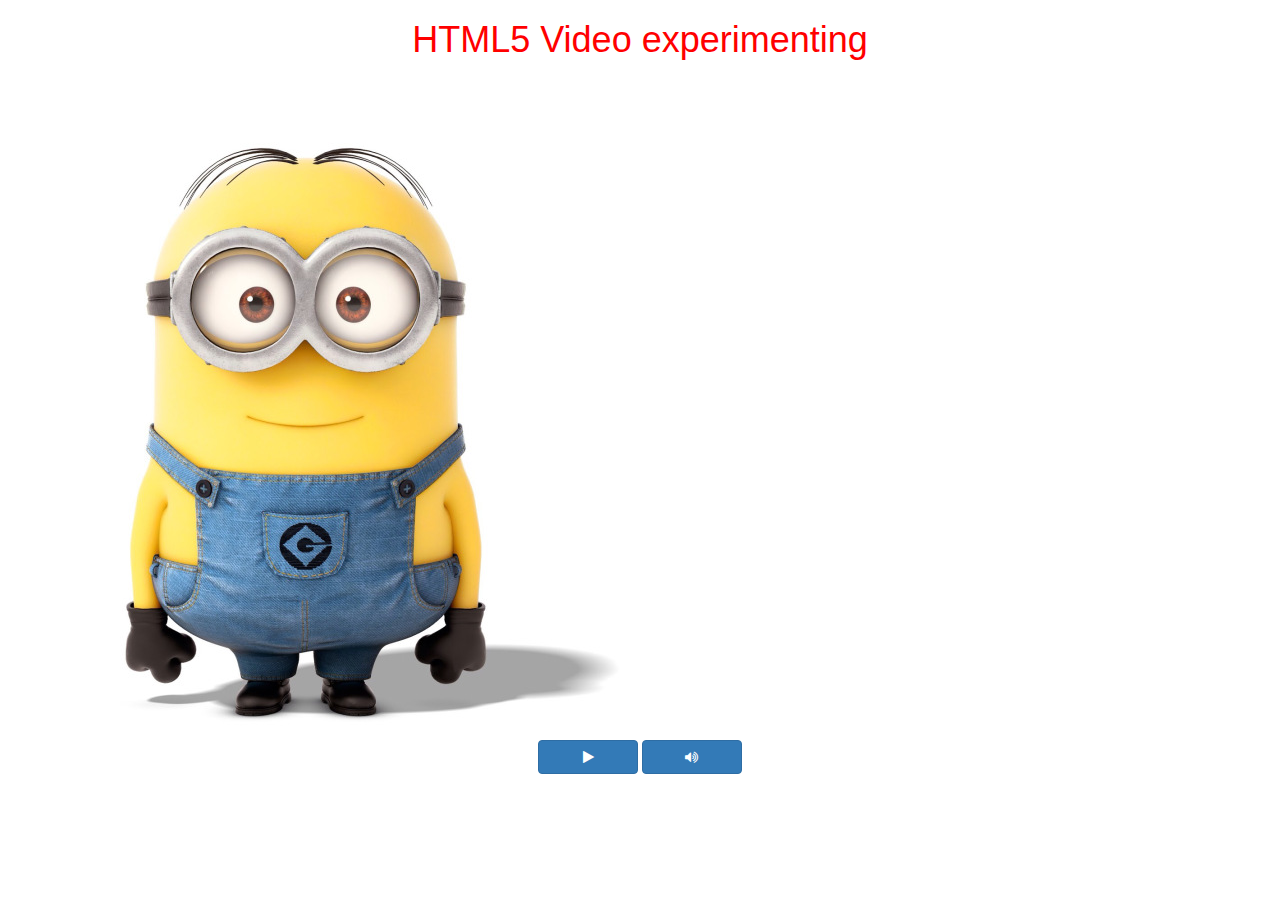
==== index.html @ 4edfad67 "first commit" ====
<!DOCTYPE html>
<html lang="en">
  <head>
    <meta charset="utf-8">
    <link href="style/bootstrap.css" rel="stylesheet">
    <link href="style/bootstrap.min.css" rel="stylesheet">
    <link href="style/font-awesome.min.css" rel="stylesheet">
    <link href="style/custom.css" rel="stylesheet">
  </head>
  <body>
    <h1 class="page-title">
      HTML5 Video experimenting
    </h1>
    <div class="video-wrap">
      <video muted poster="image/minion.jpg" id="video">
        <source src="video/minion.mp4">
      </video>
      <div class="controls-video text-center">
        <!-- <button id="play" class="btn btn-primary"><i class="fa fa-play"></i></button>
        <button id="pause" class="btn btn-primary"><i class="fa fa-pause"></i></button> -->
        <button id="playpause" class="btn btn-primary"><i class="fa fa-play" id="playpauseicon"></i></button>
        <button id="muteunmute" class="btn btn-primary"><i class="fa fa-volume-up" id="muteunmuteicon"></i></button>
      </div>
    </div>
  </body>
  <script src="js/jquery-2.1.4.js"></script>
  <script src="js/bootstrap.js"></script>
  <script src="js/bootstrap.min.js"></script>
  <script src="js/custom.js"></script>
---- style/custom.css ----
.page-title {
  color: red;
  text-align: center;
}

.btn-primary {
  width: 100px;
}

.controls-video{
    width: 1280px;
    position: absolute;
    bottom: 3%;
}

.video-wrap{
        display: inline-block;
        position: relative;
}
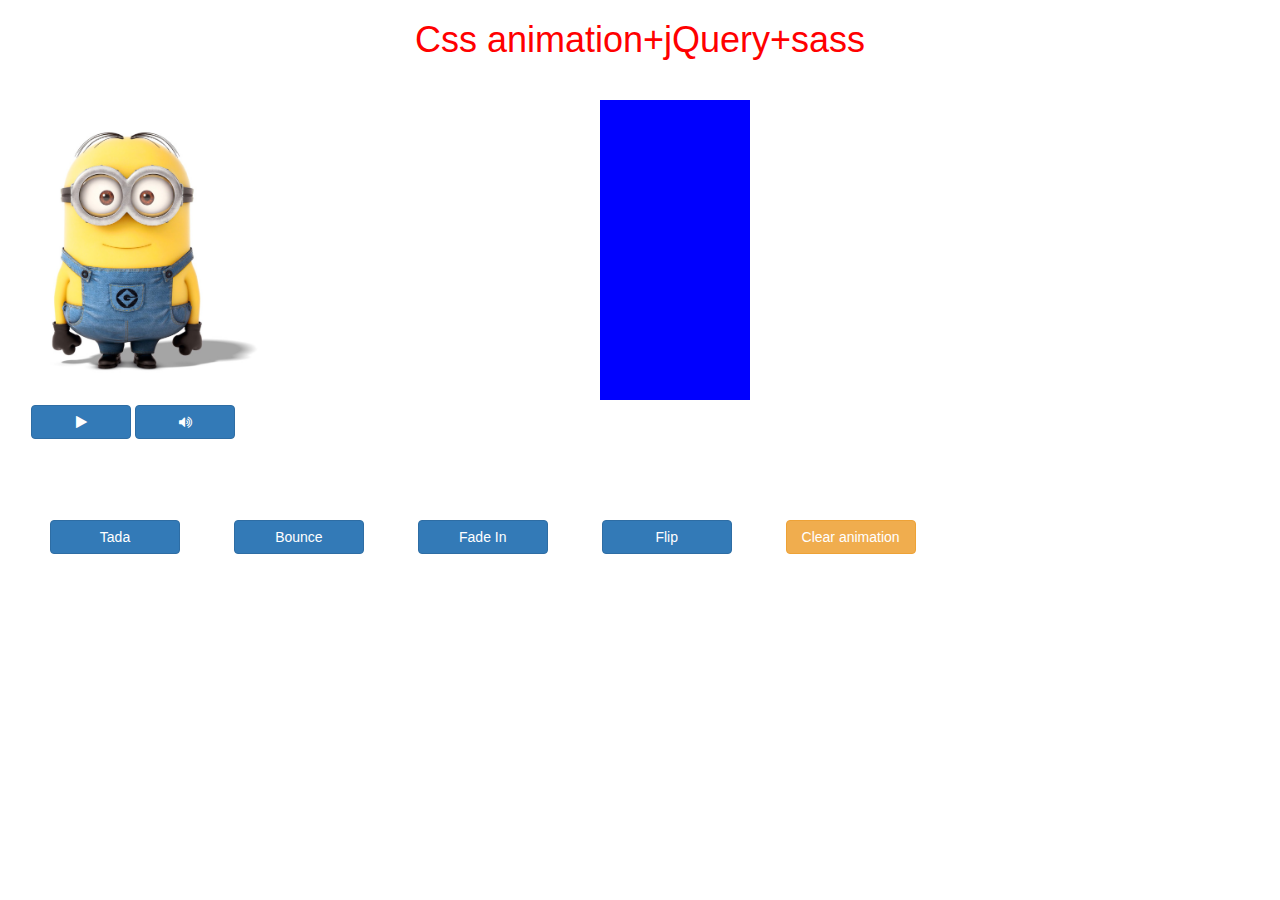
==== commit 74de7943: "sass added" ====
--- a/index.html
+++ b/index.html
@@ -2,28 +2,39 @@
 <html lang="en">
   <head>
     <meta charset="utf-8">
+
     <link href="style/bootstrap.css" rel="stylesheet">
     <link href="style/bootstrap.min.css" rel="stylesheet">
     <link href="style/font-awesome.min.css" rel="stylesheet">
-    <link href="style/custom.css" rel="stylesheet">
+
+    <link href="style/screen.css" rel="stylesheet">
+    <!-- <link href="style/custom.css" rel="stylesheet"> -->
+    <link href="style/animate.css" rel="stylesheet">
+
+    <script src="js/jquery-2.1.4.js"></script>
+    <script src="js/bootstrap.js"></script>
+    <script src="js/bootstrap.min.js"></script>
+    <script src="js/custom.js"></script>
+
   </head>
   <body>
-    <h1 class="page-title">
-      HTML5 Video experimenting
-    </h1>
+    <h1 class="page-title">Css animation+jQuery+sass</h1>
     <div class="video-wrap">
       <video muted poster="image/minion.jpg" id="video">
         <source src="video/minion.mp4">
       </video>
       <div class="controls-video text-center">
-        <!-- <button id="play" class="btn btn-primary"><i class="fa fa-play"></i></button>
-        <button id="pause" class="btn btn-primary"><i class="fa fa-pause"></i></button> -->
         <button id="playpause" class="btn btn-primary"><i class="fa fa-play" id="playpauseicon"></i></button>
         <button id="muteunmute" class="btn btn-primary"><i class="fa fa-volume-up" id="muteunmuteicon"></i></button>
       </div>
     </div>
+    <div id="rectangle" class="rectangle"></div>
+    <div class="buttons">
+      <button id="animatetada" class="btn btn-primary anim">Tada</button>
+      <button id="animatebounce" class="btn btn-primary anim">Bounce</button>
+      <button id="animatefadeinl" class="btn btn-primary anim">Fade In</button>
+      <button id="animateflip" class="btn btn-primary anim">Flip</button>
+      <button id="stopanimation" class="btn btn-warning anim">Clear animation</button>
+    </div>
   </body>
-  <script src="js/jquery-2.1.4.js"></script>
-  <script src="js/bootstrap.js"></script>
-  <script src="js/bootstrap.min.js"></script>
-  <script src="js/custom.js"></script>
+</html>
--- a/style/screen.css
+++ b/style/screen.css
@@ -0,0 +1,37 @@
+#video {
+  height: 300px; }
+
+#rectangle {
+  height: 300px;
+  width: 150px;
+  background-color: blue;
+  margin-left: 600px; }
+
+.red {
+  background-color: red !important;
+  -webkit-transition: all 3s ease;
+  -moz-transition: all 3s ease;
+  -ms-transition: all 3s ease;
+  transition: all 3s ease; }
+
+.video-wrap {
+  height: 300px;
+  display: inline-block;
+  position: absolute; }
+
+.page-title {
+  text-align: center;
+  margin-bottom: 40px;
+  color: red; }
+
+.buttons {
+  margin-top: 120px; }
+
+.btn-primary {
+  width: 100px; }
+
+.anim {
+  width: 130px;
+  margin-left: 50px; }
+
+/*# sourceMappingURL=screen.css.map */
--- a/style/custom.css
+++ b/style/custom.css
@@ -1,19 +1,49 @@
-.page-title {
+/*.page-title {
   color: red;
   text-align: center;
+  margin-bottom: 40px;
 }
 
+.buttons {
+  margin-top: 120px
+}
 .btn-primary {
   width: 100px;
 }
 
-.controls-video{
-    width: 1280px;
-    position: absolute;
-    bottom: 3%;
+.btn-primary-anim {
+  width: 130px;
+margin-left: 50px
 }
 
-.video-wrap{
-        display: inline-block;
-        position: relative;
-}
+.controls-video{
+  width: 533px;
+  position: absolute;
+  top: 300px;
+}*/
+
+/*.video-wrap{
+  display: inline-block;
+  position: absolute;
+  height:300px;
+}*/
+
+/*video {
+  height: 300px;
+}*/
+
+/*.rectangle {
+  height: 300px;
+  width: 150px;
+  background-color: blue;
+  border: solid 2px red;
+  margin-left: 600px;
+}*/
+
+/*.red {
+  background-color: red;
+    -webkit-transition: all 3s ease;
+    -moz-transition: all 3s ease;
+    -o-transition: all 3s ease;
+    transition: all 3s ease;
+}*/
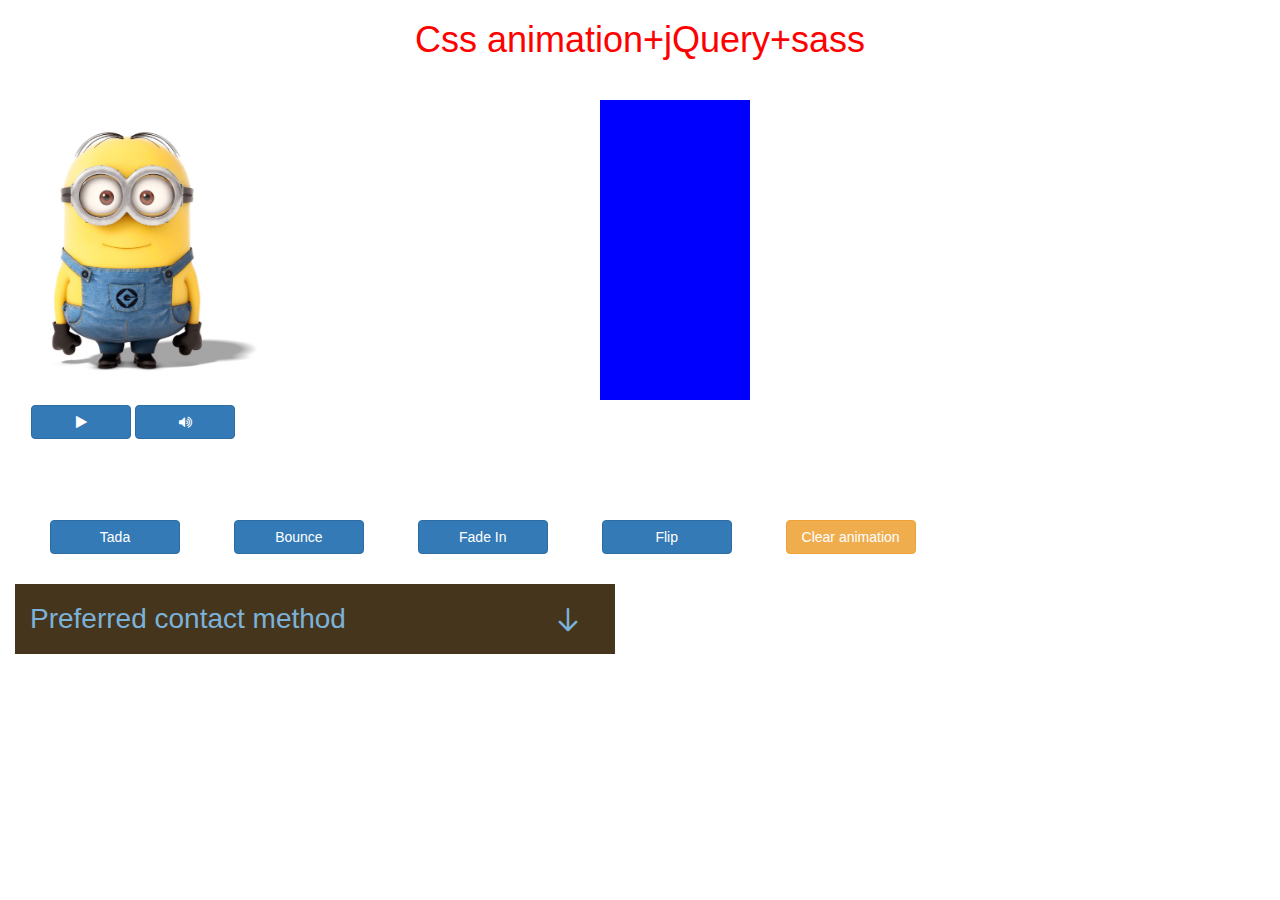
==== commit 8b352cca: "selector added" ====
--- a/index.html
+++ b/index.html
@@ -6,15 +6,21 @@
     <link href="style/bootstrap.css" rel="stylesheet">
     <link href="style/bootstrap.min.css" rel="stylesheet">
     <link href="style/font-awesome.min.css" rel="stylesheet">
+    <link href="style/cs-select.css" rel="stylesheet">
+		<link href="style/cs-skin-border.css" rel="stylesheet">
+    <link href="style/screen.css" rel="stylesheet">
+    <link href="style/custom.css" rel="stylesheet">
+    <link href="style/animate.css" rel="stylesheet">
 
-    <link href="style/screen.css" rel="stylesheet">
-    <!-- <link href="style/custom.css" rel="stylesheet"> -->
-    <link href="style/animate.css" rel="stylesheet">
+
 
     <script src="js/jquery-2.1.4.js"></script>
     <script src="js/bootstrap.js"></script>
     <script src="js/bootstrap.min.js"></script>
+    <script src="Js/classie.js"></script>
+		<script src="Js/selectFx.js"></script>
     <script src="js/custom.js"></script>
+
 
   </head>
   <body>
@@ -36,5 +42,24 @@
       <button id="animateflip" class="btn btn-primary anim">Flip</button>
       <button id="stopanimation" class="btn btn-warning anim">Clear animation</button>
     </div>
+    <div class="container">
+			<!-- Top Navigation -->
+			<section>
+				<select class="cs-select cs-skin-border">
+					<option value="" disabled selected>Preferred contact method</option>
+					<option value="email">E-Mail</option>
+					<option value="twitter">Twitter</option>
+					<option value="facebook">Facebook</option>
+				</select>
+			</section>
+			<!-- Related demos -->
+		</div><!-- /container -->
+		<script>
+			(function() {
+				[].slice.call( document.querySelectorAll( 'select.cs-select' ) ).forEach( function(el) {
+					new SelectFx(el);
+				} );
+			})();
+		</script>
   </body>
 </html>
--- a/style/cs-select.css
+++ b/style/cs-select.css
@@ -0,0 +1,107 @@
+/* Default custom select styles */
+div.cs-select {
+	display: inline-block;
+	vertical-align: middle;
+	position: relative;
+	text-align: left;
+	background: #fff;
+	z-index: 100;
+	width: 100%;
+	max-width: 500px;
+	-webkit-touch-callout: none;
+	-webkit-user-select: none;
+	-khtml-user-select: none;
+	-moz-user-select: none;
+	-ms-user-select: none;
+	user-select: none;
+}
+
+div.cs-select:focus {
+	outline: none; /* For better accessibility add a style for this in your skin */
+}
+
+.cs-select select {
+	display: none;
+}
+
+.cs-select span {
+	display: block;
+	position: relative;
+	cursor: pointer;
+	padding: 1em;
+	white-space: nowrap;
+	overflow: hidden;
+	text-overflow: ellipsis;
+}
+
+/* Placeholder and selected option */
+.cs-select > span {
+	padding-right: 3em;
+}
+
+.cs-select > span::after,
+.cs-select .cs-selected span::after {
+	speak: none;
+	position: absolute;
+	top: 50%;
+	-webkit-transform: translateY(-50%);
+	transform: translateY(-50%);
+	-webkit-font-smoothing: antialiased;
+	-moz-osx-font-smoothing: grayscale;
+}
+
+.cs-select > span::after {
+	content: '\25BE';
+	right: 1em;
+}
+
+.cs-select .cs-selected span::after {
+	content: '\2713';
+	margin-left: 1em;
+}
+
+.cs-select.cs-active > span::after {
+	-webkit-transform: translateY(-50%) rotate(180deg);
+	transform: translateY(-50%) rotate(180deg);
+}
+
+div.cs-active {
+	z-index: 200;
+}
+
+/* Options */
+.cs-select .cs-options {
+	position: absolute;
+	overflow: hidden;
+	width: 100%;
+	background: #fff;
+	visibility: hidden;
+}
+
+.cs-select.cs-active .cs-options {
+	visibility: visible;
+}
+
+.cs-select ul {
+	list-style: none;
+	margin: 0;
+	padding: 0;
+	width: 100%;
+}
+
+.cs-select ul span {
+	padding: 1em;
+}
+
+.cs-select ul li.cs-focus span {
+	background-color: #ddd;
+}
+
+/* Optgroup and optgroup label */
+.cs-select li.cs-optgroup ul {
+	padding-left: 1em;
+}
+
+.cs-select li.cs-optgroup > span {
+	cursor: default;
+}
--- a/style/cs-skin-border.css
+++ b/style/cs-skin-border.css
@@ -0,0 +1,79 @@
+@font-face {
+	font-family: 'icomoon';
+	src:url('../fonts/icomoon/icomoon.eot?-rdnm34');
+	src:url('../fonts/icomoon/icomoon.eot?#iefix-rdnm34') format('embedded-opentype'),
+		url('../fonts/icomoon/icomoon.woff?-rdnm34') format('woff'),
+		url('../fonts/icomoon/icomoon.ttf?-rdnm34') format('truetype'),
+		url('../fonts/icomoon/icomoon.svg?-rdnm34#icomoon') format('svg');
+	font-weight: normal;
+	font-style: normal;
+}
+
+div.cs-skin-border {
+	background: transparent;
+	font-size: 2em;
+	font-weight: 700;
+	max-width: 600px;
+}
+
+@media screen and (max-width: 30em) {
+	div.cs-skin-border { font-size: 1em; }
+}
+
+.cs-skin-border > span {
+	border: 5px solid #000;
+	border-color: inherit;
+	-webkit-transition: background 0.2s, border-color 0.2s;
+	transition: background 0.2s, border-color 0.2s;
+}
+
+.cs-skin-border > span::after,
+.cs-skin-border .cs-selected span::after {
+	font-family: 'icomoon';
+	content: '\e000';
+}
+
+.cs-skin-border ul span::after {
+	content: '';
+	opacity: 0;
+}
+
+.cs-skin-border .cs-selected span::after {
+	content: '\e00e';
+	color: #ddd9c9;
+	font-size: 1.5em;
+	opacity: 1;
+	-webkit-transition: opacity 0.2s;
+	transition: opacity 0.2s;
+}
+
+.cs-skin-border.cs-active > span {
+	background: #fff;
+	border-color: #fff;
+	color: #2980b9;
+}
+
+.cs-skin-border .cs-options {
+	color: #2980b9;
+	font-size: 0.75em;
+	opacity: 0;
+	-webkit-transition: opacity 0.2s, visibility 0s 0.2s;
+	transition: opacity 0.2s, visibility 0s 0.2s;
+}
+
+.cs-skin-border.cs-active .cs-options {
+	opacity: 1;
+	-webkit-transition: opacity 0.2s;
+	transition: opacity 0.2s;
+}
+
+.cs-skin-border ul span {
+	padding: 1em 2em;
+	-webkit-backface-visibility: hidden;
+	backface-visibility: hidden;
+}
+
+.cs-skin-border .cs-options li span:hover,
+.cs-skin-border li.cs-focus span {
+	background: #f5f3ec;
+}
--- a/style/screen.css
+++ b/style/screen.css
@@ -34,4 +34,32 @@
   width: 130px;
   margin-left: 50px; }
 
+.container {
+  margin: 0px; }
+
+.cs-skin-border {
+  border-color: #46351D;
+  margin-top: 30px; }
+
+div.cs-skin-border {
+  background: #46351D;
+  color: #7BB2D9;
+  font-weight: 300;
+  font-family: Helvetica; }
+
+.cs-select span {
+  padding: 10px; }
+
+.cs-skin-border.cs-active span {
+  background: #fff;
+  border-color: #fff;
+  color: #646F4B; }
+
+.cs-skin-border .cs-options {
+  color: #646F4B;
+  font-size: 0.75em;
+  opacity: 0;
+  -webkit-transition: opacity 1s, visibility 1s 1s;
+  transition: opacity 1s, visibility 1s 1s; }
+
 /*# sourceMappingURL=screen.css.map */
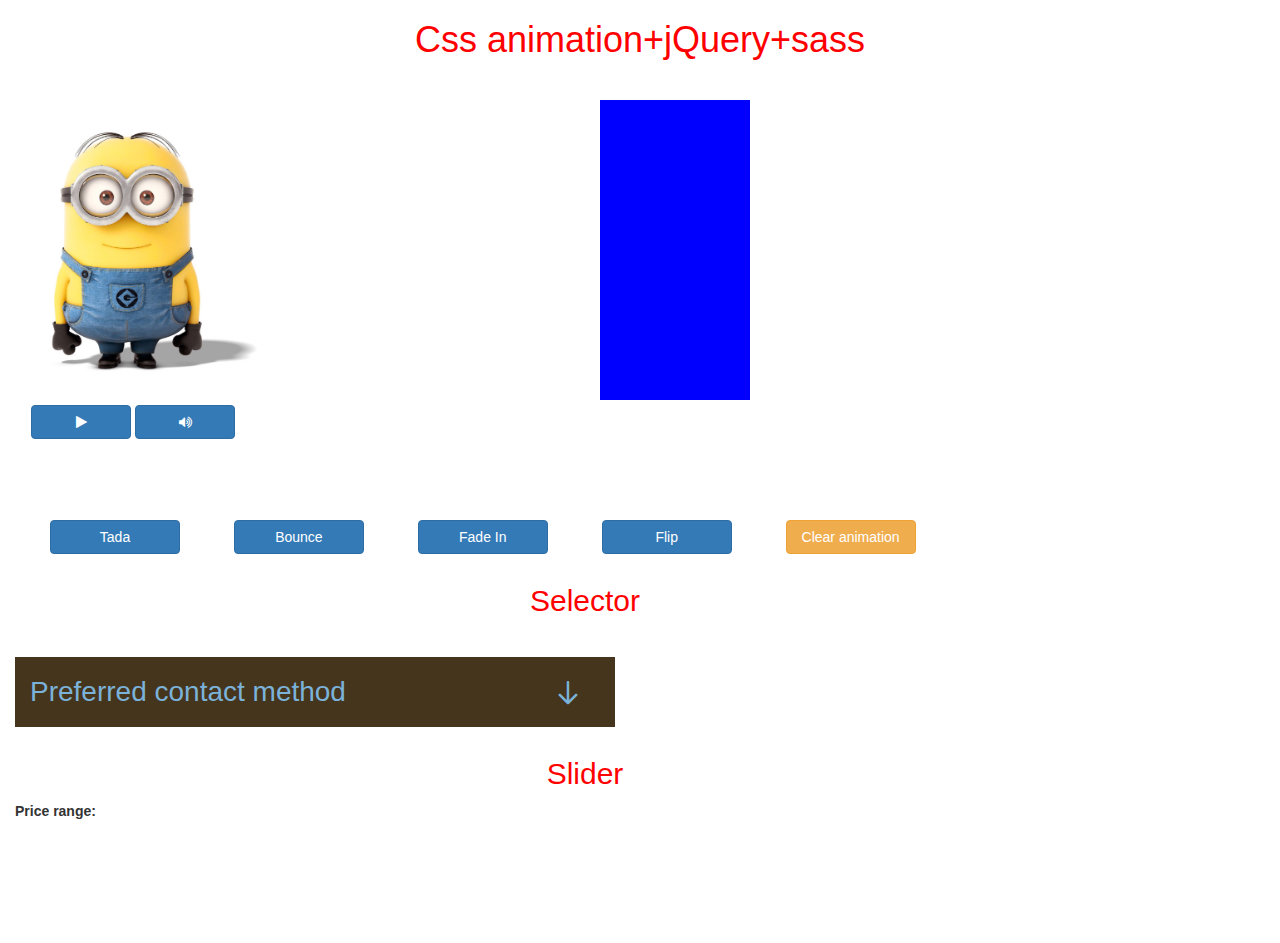
==== commit 5de14b58: "slider added" ====
--- a/index.html
+++ b/index.html
@@ -8,10 +8,10 @@
     <link href="style/font-awesome.min.css" rel="stylesheet">
     <link href="style/cs-select.css" rel="stylesheet">
 		<link href="style/cs-skin-border.css" rel="stylesheet">
+    <link href="style/jquery-ui.css" rel="stylesheet">
     <link href="style/screen.css" rel="stylesheet">
     <link href="style/custom.css" rel="stylesheet">
     <link href="style/animate.css" rel="stylesheet">
-
 
 
     <script src="js/jquery-2.1.4.js"></script>
@@ -19,6 +19,7 @@
     <script src="js/bootstrap.min.js"></script>
     <script src="Js/classie.js"></script>
 		<script src="Js/selectFx.js"></script>
+    <script src="Js/jquery-ui.js"></script>
     <script src="js/custom.js"></script>
 
 
@@ -43,7 +44,7 @@
       <button id="stopanimation" class="btn btn-warning anim">Clear animation</button>
     </div>
     <div class="container">
-			<!-- Top Navigation -->
+			<h2 class="page-subtitle">Selector</h2>
 			<section>
 				<select class="cs-select cs-skin-border">
 					<option value="" disabled selected>Preferred contact method</option>
@@ -52,6 +53,14 @@
 					<option value="facebook">Facebook</option>
 				</select>
 			</section>
+      <section>
+        <h2 class="page-subtitle">Slider</h2>
+          <p>
+            <label for="amount">Price range:</label>
+            <input type="text" id="amount" class="slider">
+          </p>
+          <div id="slider-range"></div>
+      </section>
 			<!-- Related demos -->
 		</div><!-- /container -->
 		<script>
--- a/style/screen.css
+++ b/style/screen.css
@@ -22,6 +22,11 @@
 .page-title {
   text-align: center;
   margin-bottom: 40px;
+  color: red; }
+
+.page-subtitle {
+  text-align: center;
+  margin-top: 30px;
   color: red; }
 
 .buttons {
@@ -62,4 +67,9 @@
   -webkit-transition: opacity 1s, visibility 1s 1s;
   transition: opacity 1s, visibility 1s 1s; }
 
+.slider {
+  border: 0;
+  color: #7BB2D9;
+  font-weight: bold; }
+
 /*# sourceMappingURL=screen.css.map */
